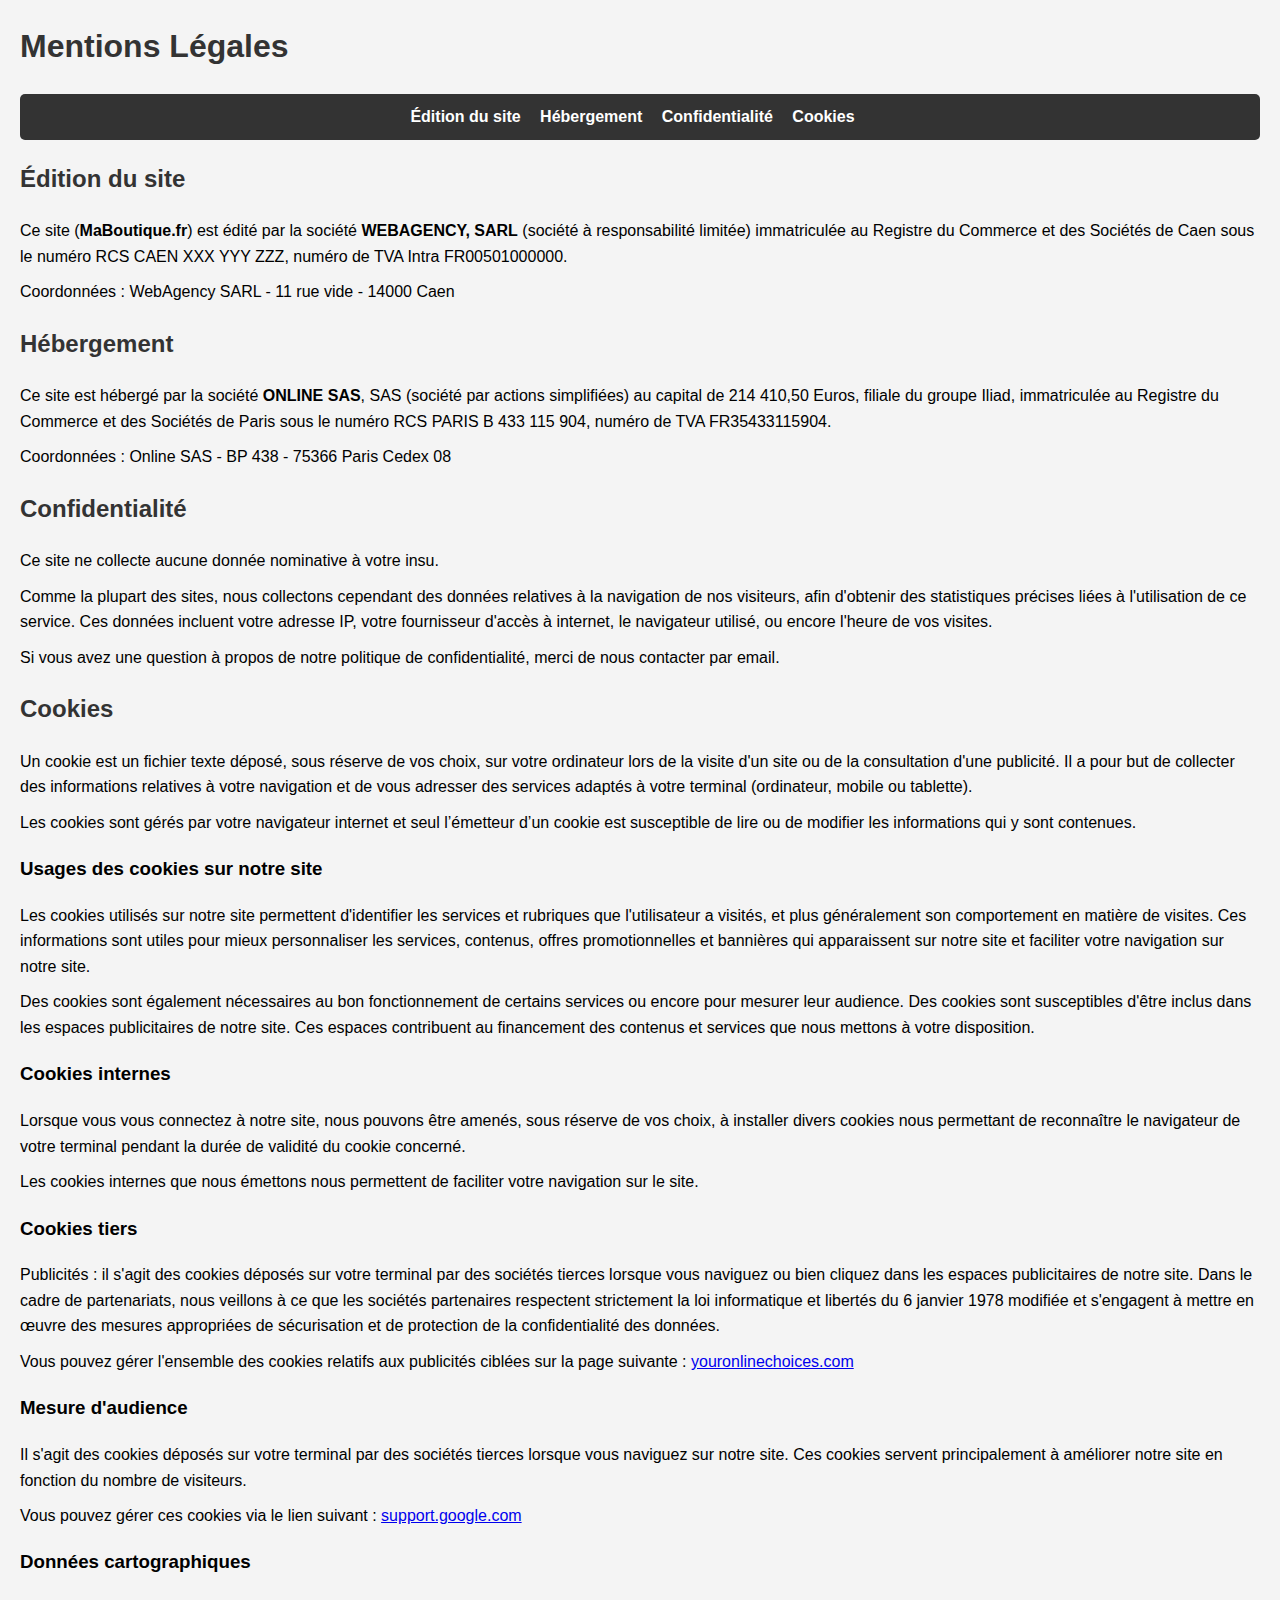
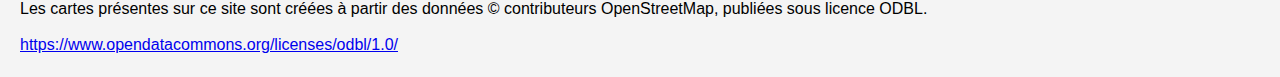
==== documents/Mention légales-2.html @ 952fb696 "Version 2" ====
<!DOCTYPE html>
<html lang="fr">

<head>
    <meta charset="UTF-8">
    <meta name="viewport" content="width=device-width, initial-scale=1.0">
    <title>Mentions Légales</title>
    <style>
        body {
            font-family: Arial, sans-serif;
            line-height: 1.6;
            margin: 20px;
            background-color: #f4f4f4;
        }

        h1, h2 {
            color: #333;
        }

        p {
            margin: 10px 0;
        }

        .menu {
            background-color: #333;
            padding: 10px;
            margin-bottom: 20px;
            border-radius: 5px;
        }

        .menu ul {
            list-style-type: none;
            padding: 0;
            margin: 0;
            text-align: center;
        }

        .menu ul li {
            display: inline;
            margin-right: 15px;
        }

        .menu ul li a {
            color: white;
            text-decoration: none;
            font-weight: bold;
        }

        .menu ul li a:hover {
            text-decoration: underline;
        }
    </style>
</head>

<body>

    <h1>Mentions Légales</h1>
    
    <div class="menu">
        <ul>
            <li><a href="#edition">Édition du site</a></li>
            <li><a href="#hebergement">Hébergement</a></li>
            <li><a href="#confidentialite">Confidentialité</a></li>
            <li><a href="#cookies">Cookies</a></li>
        </ul>
    </div>

    <h2 id="edition">Édition du site</h2>
    <p>Ce site (<strong>MaBoutique.fr</strong>) est édité par la société <strong>WEBAGENCY, SARL</strong> (société à responsabilité limitée) immatriculée au Registre du Commerce et des Sociétés de Caen sous le numéro RCS CAEN XXX YYY ZZZ, numéro de TVA Intra FR00501000000.</p>
    <p>Coordonnées : WebAgency SARL - 11 rue vide - 14000 Caen</p>
    
    <h2 id="hebergement">Hébergement</h2>
    <p>Ce site est hébergé par la société <strong>ONLINE SAS</strong>, SAS (société par actions simplifiées) au capital de 214 410,50 Euros, filiale du groupe Iliad, immatriculée au Registre du Commerce et des Sociétés de Paris sous le numéro RCS PARIS B 433 115 904, numéro de TVA FR35433115904.</p>
    <p>Coordonnées : Online SAS - BP 438 - 75366 Paris Cedex 08</p>
    
    <h2 id="confidentialite">Confidentialité</h2>
    <p>Ce site ne collecte aucune donnée nominative à votre insu.</p>
    <p>Comme la plupart des sites, nous collectons cependant des données relatives à la navigation de nos visiteurs, afin d'obtenir des statistiques précises liées à l'utilisation de ce service. Ces données incluent votre adresse IP, votre fournisseur d'accès à internet, le navigateur utilisé, ou encore l'heure de vos visites.</p>
    <p>Si vous avez une question à propos de notre politique de confidentialité, merci de nous contacter par email.</p>
    
    <h2 id="cookies">Cookies</h2>
    <p>Un cookie est un fichier texte déposé, sous réserve de vos choix, sur votre ordinateur lors de la visite d'un site ou de la consultation d'une publicité. Il a pour but de collecter des informations relatives à votre navigation et de vous adresser des services adaptés à votre terminal (ordinateur, mobile ou tablette).</p>
    <p>Les cookies sont gérés par votre navigateur internet et seul l’émetteur d’un cookie est susceptible de lire ou de modifier les informations qui y sont contenues.</p>
    
    <h3>Usages des cookies sur notre site</h3>
    <p>Les cookies utilisés sur notre site permettent d'identifier les services et rubriques que l'utilisateur a visités, et plus généralement son comportement en matière de visites. Ces informations sont utiles pour mieux personnaliser les services, contenus, offres promotionnelles et bannières qui apparaissent sur notre site et faciliter votre navigation sur notre site.</p>
    <p>Des cookies sont également nécessaires au bon fonctionnement de certains services ou encore pour mesurer leur audience. Des cookies sont susceptibles d'être inclus dans les espaces publicitaires de notre site. Ces espaces contribuent au financement des contenus et services que nous mettons à votre disposition.</p>
    
    <h3>Cookies internes</h3>
    <p>Lorsque vous vous connectez à notre site, nous pouvons être amenés, sous réserve de vos choix, à installer divers cookies nous permettant de reconnaître le navigateur de votre terminal pendant la durée de validité du cookie concerné.</p>
    <p>Les cookies internes que nous émettons nous permettent de faciliter votre navigation sur le site.</p>
    
    <h3>Cookies tiers</h3>
    <p>Publicités : il s'agit des cookies déposés sur votre terminal par des sociétés tierces lorsque vous naviguez ou bien cliquez dans les espaces publicitaires de notre site. Dans le cadre de partenariats, nous veillons à ce que les sociétés partenaires respectent strictement la loi informatique et libertés du 6 janvier 1978 modifiée et s'engagent à mettre en œuvre des mesures appropriées de sécurisation et de protection de la confidentialité des données.</p>
    <p>Vous pouvez gérer l'ensemble des cookies relatifs aux publicités ciblées sur la page suivante : <a href="http://www.youronlinechoices.com/fr/controler-ses-cookies/">youronlinechoices.com</a></p>
    
    <h3>Mesure d'audience</h3>
    <p>Il s'agit des cookies déposés sur votre terminal par des sociétés tierces lorsque vous naviguez sur notre site. Ces cookies servent principalement à améliorer notre site en fonction du nombre de visiteurs.</p>
    <p>Vous pouvez gérer ces cookies via le lien suivant : <a href="https://support.google.com/analytics/answer/181881?hl=fr">support.google.com</a></p>

    <h3>Données cartographiques</h3>
    <p>Les cartes présentes sur ce site sont créées à partir des données © contributeurs OpenStreetMap, publiées sous licence ODBL.</p>
    <p><a href="https://www.opendatacommons.org/licenses/odbl/1.0/">https://www.opendatacommons.org/licenses/odbl/1.0/</a></p>
</body>

</html>
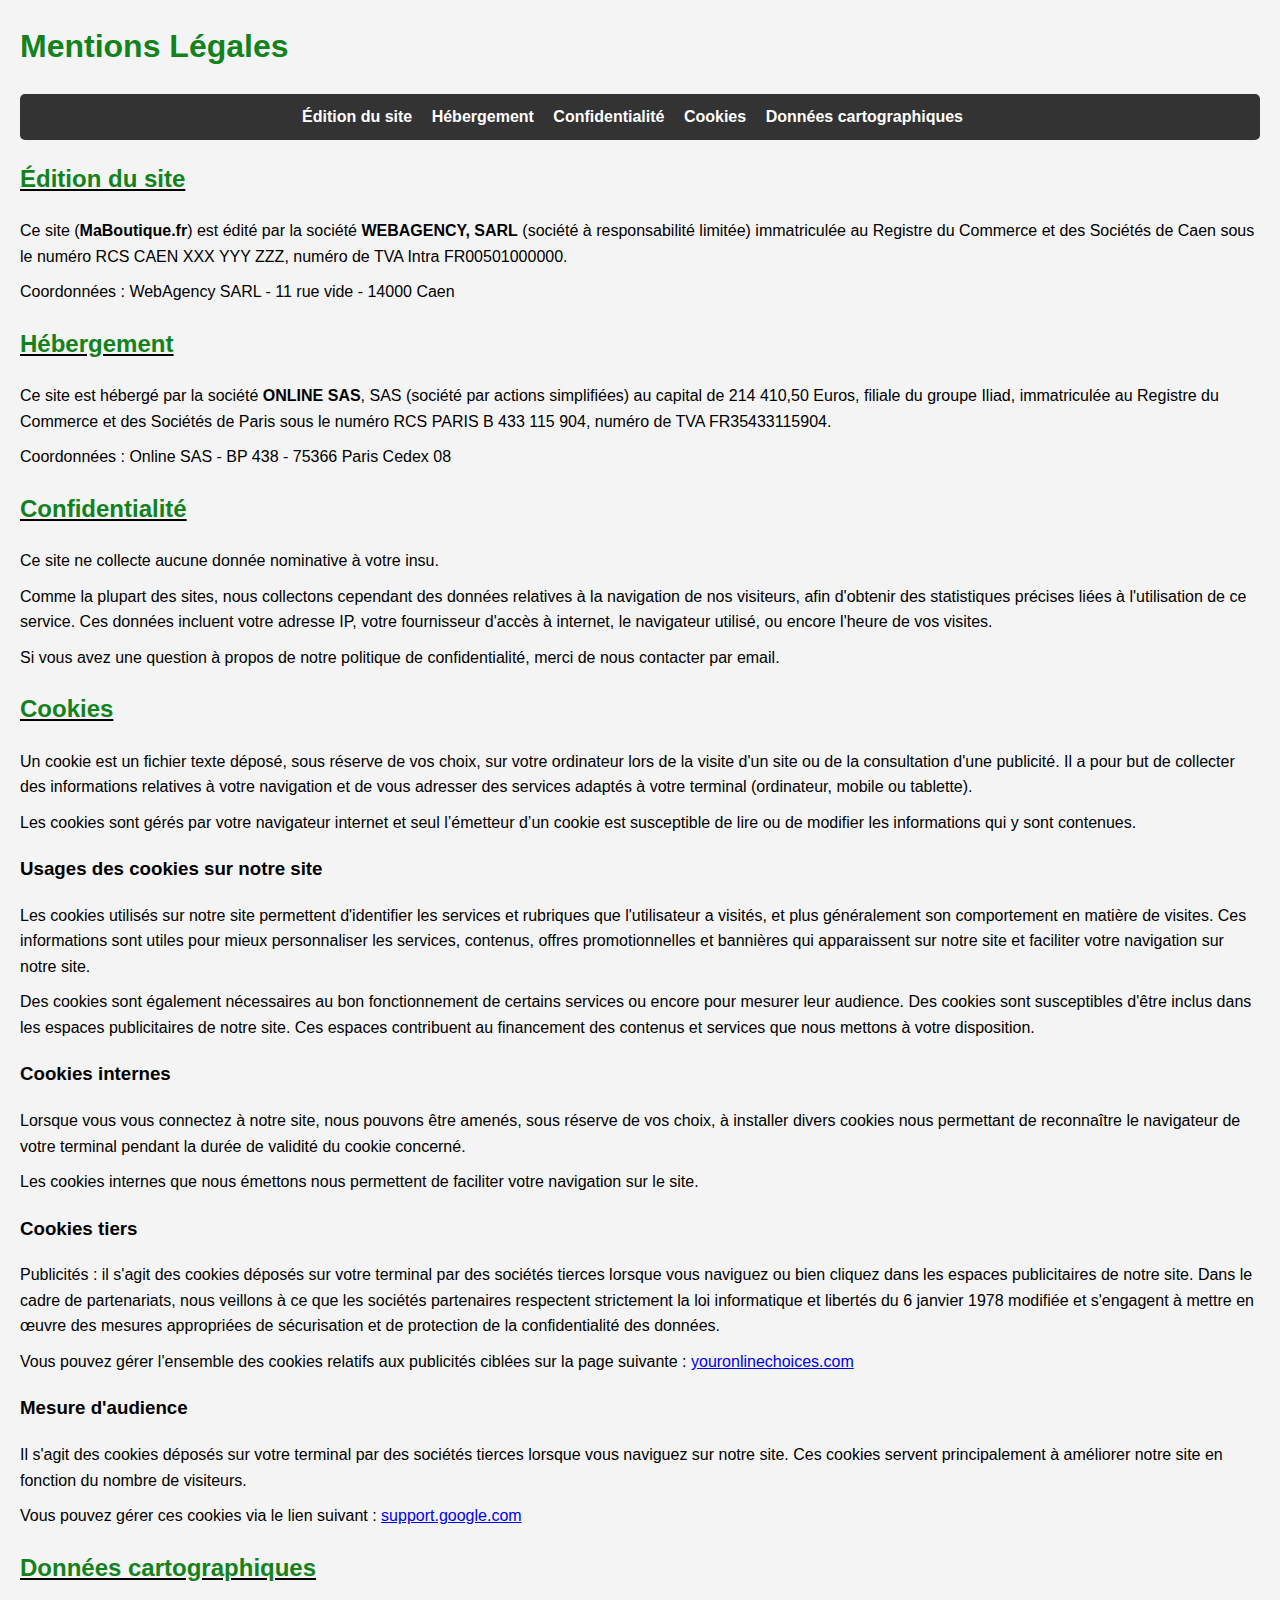
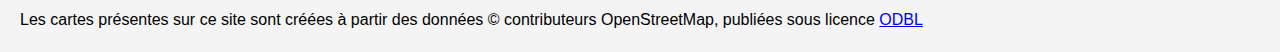
==== commit 82b0beff: "MAJ" ====
--- a/documents/Mention légales-2.html
+++ b/documents/Mention légales-2.html
@@ -14,7 +14,7 @@
         }
 
         h1, h2 {
-            color: #333;
+            color: #11821c;
         }
 
         p {
@@ -62,23 +62,24 @@
             <li><a href="#hebergement">Hébergement</a></li>
             <li><a href="#confidentialite">Confidentialité</a></li>
             <li><a href="#cookies">Cookies</a></li>
+			<li><a href="#donnée">Données cartographiques</a></li>
         </ul>
     </div>
 
-    <h2 id="edition">Édition du site</h2>
+    <u><h2 id="edition">Édition du site</h2></u>
     <p>Ce site (<strong>MaBoutique.fr</strong>) est édité par la société <strong>WEBAGENCY, SARL</strong> (société à responsabilité limitée) immatriculée au Registre du Commerce et des Sociétés de Caen sous le numéro RCS CAEN XXX YYY ZZZ, numéro de TVA Intra FR00501000000.</p>
     <p>Coordonnées : WebAgency SARL - 11 rue vide - 14000 Caen</p>
     
-    <h2 id="hebergement">Hébergement</h2>
+    <u><u><h2 id="hebergement">Hébergement</h2></u></u></u>
     <p>Ce site est hébergé par la société <strong>ONLINE SAS</strong>, SAS (société par actions simplifiées) au capital de 214 410,50 Euros, filiale du groupe Iliad, immatriculée au Registre du Commerce et des Sociétés de Paris sous le numéro RCS PARIS B 433 115 904, numéro de TVA FR35433115904.</p>
     <p>Coordonnées : Online SAS - BP 438 - 75366 Paris Cedex 08</p>
     
-    <h2 id="confidentialite">Confidentialité</h2>
+   <u><h2 id="confidentialite">Confidentialité</h2></u></u>
     <p>Ce site ne collecte aucune donnée nominative à votre insu.</p>
     <p>Comme la plupart des sites, nous collectons cependant des données relatives à la navigation de nos visiteurs, afin d'obtenir des statistiques précises liées à l'utilisation de ce service. Ces données incluent votre adresse IP, votre fournisseur d'accès à internet, le navigateur utilisé, ou encore l'heure de vos visites.</p>
     <p>Si vous avez une question à propos de notre politique de confidentialité, merci de nous contacter par email.</p>
     
-    <h2 id="cookies">Cookies</h2>
+    <u><h2 id="cookies">Cookies</h2></u>
     <p>Un cookie est un fichier texte déposé, sous réserve de vos choix, sur votre ordinateur lors de la visite d'un site ou de la consultation d'une publicité. Il a pour but de collecter des informations relatives à votre navigation et de vous adresser des services adaptés à votre terminal (ordinateur, mobile ou tablette).</p>
     <p>Les cookies sont gérés par votre navigateur internet et seul l’émetteur d’un cookie est susceptible de lire ou de modifier les informations qui y sont contenues.</p>
     
@@ -98,9 +99,48 @@
     <p>Il s'agit des cookies déposés sur votre terminal par des sociétés tierces lorsque vous naviguez sur notre site. Ces cookies servent principalement à améliorer notre site en fonction du nombre de visiteurs.</p>
     <p>Vous pouvez gérer ces cookies via le lien suivant : <a href="https://support.google.com/analytics/answer/181881?hl=fr">support.google.com</a></p>
 
-    <h3>Données cartographiques</h3>
-    <p>Les cartes présentes sur ce site sont créées à partir des données © contributeurs OpenStreetMap, publiées sous licence ODBL.</p>
-    <p><a href="https://www.opendatacommons.org/licenses/odbl/1.0/">https://www.opendatacommons.org/licenses/odbl/1.0/</a></p>
+    <u><h2 id="donnée">Données cartographiques</h2></u>
+    <p>Les cartes présentes sur ce site sont créées à partir des données © contributeurs OpenStreetMap, publiées sous licence <a href="https://www.opendatacommons.org/licenses/odbl/1.0/">ODBL</a></p></p>
+	
+	
+	
+	
+	
+	
+	
+	
+	
+	
+	
+	
+	
+	
+	
+	
+	
+	
+	
+	
+	
+	
+	
+	
+	
+	
+	
+	
+	
+	
+	
+	
+	
+	
+	
+	
+	
+	
+	
+	
 </body>
 
 </html>
